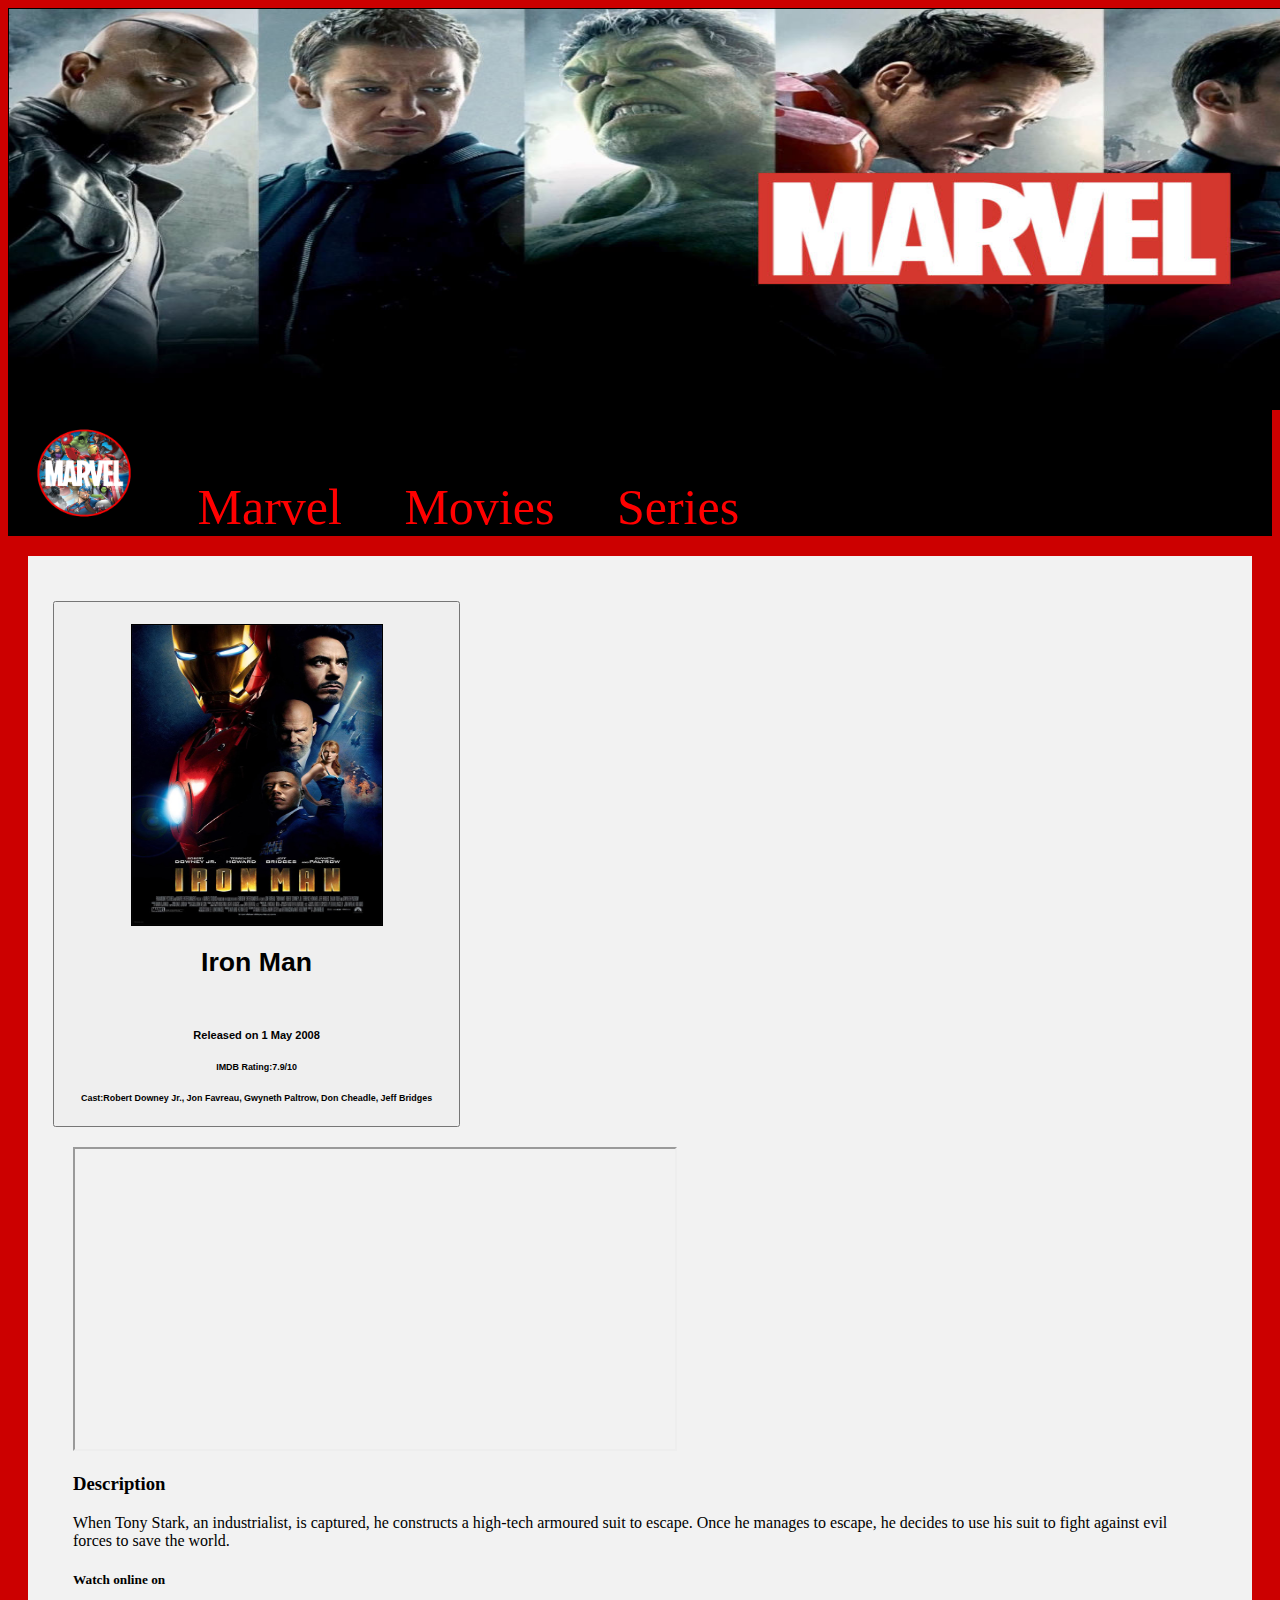
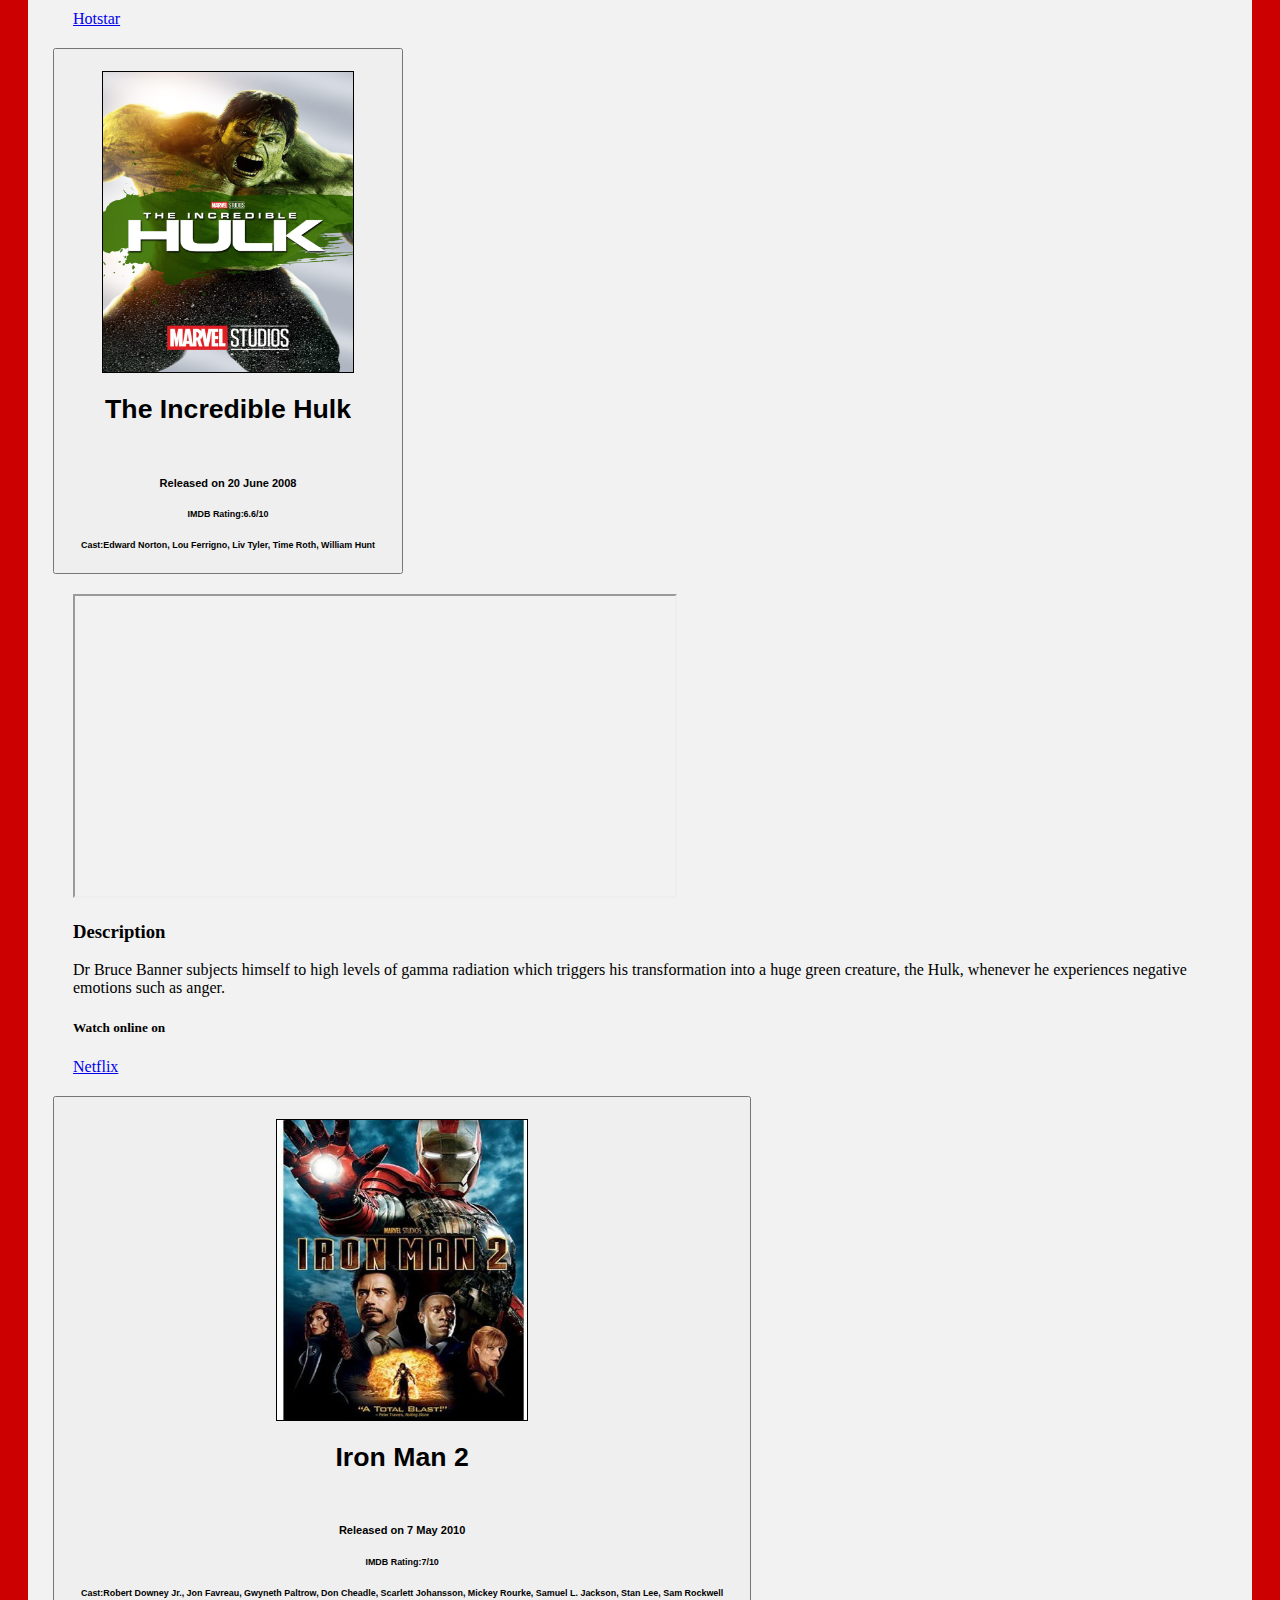
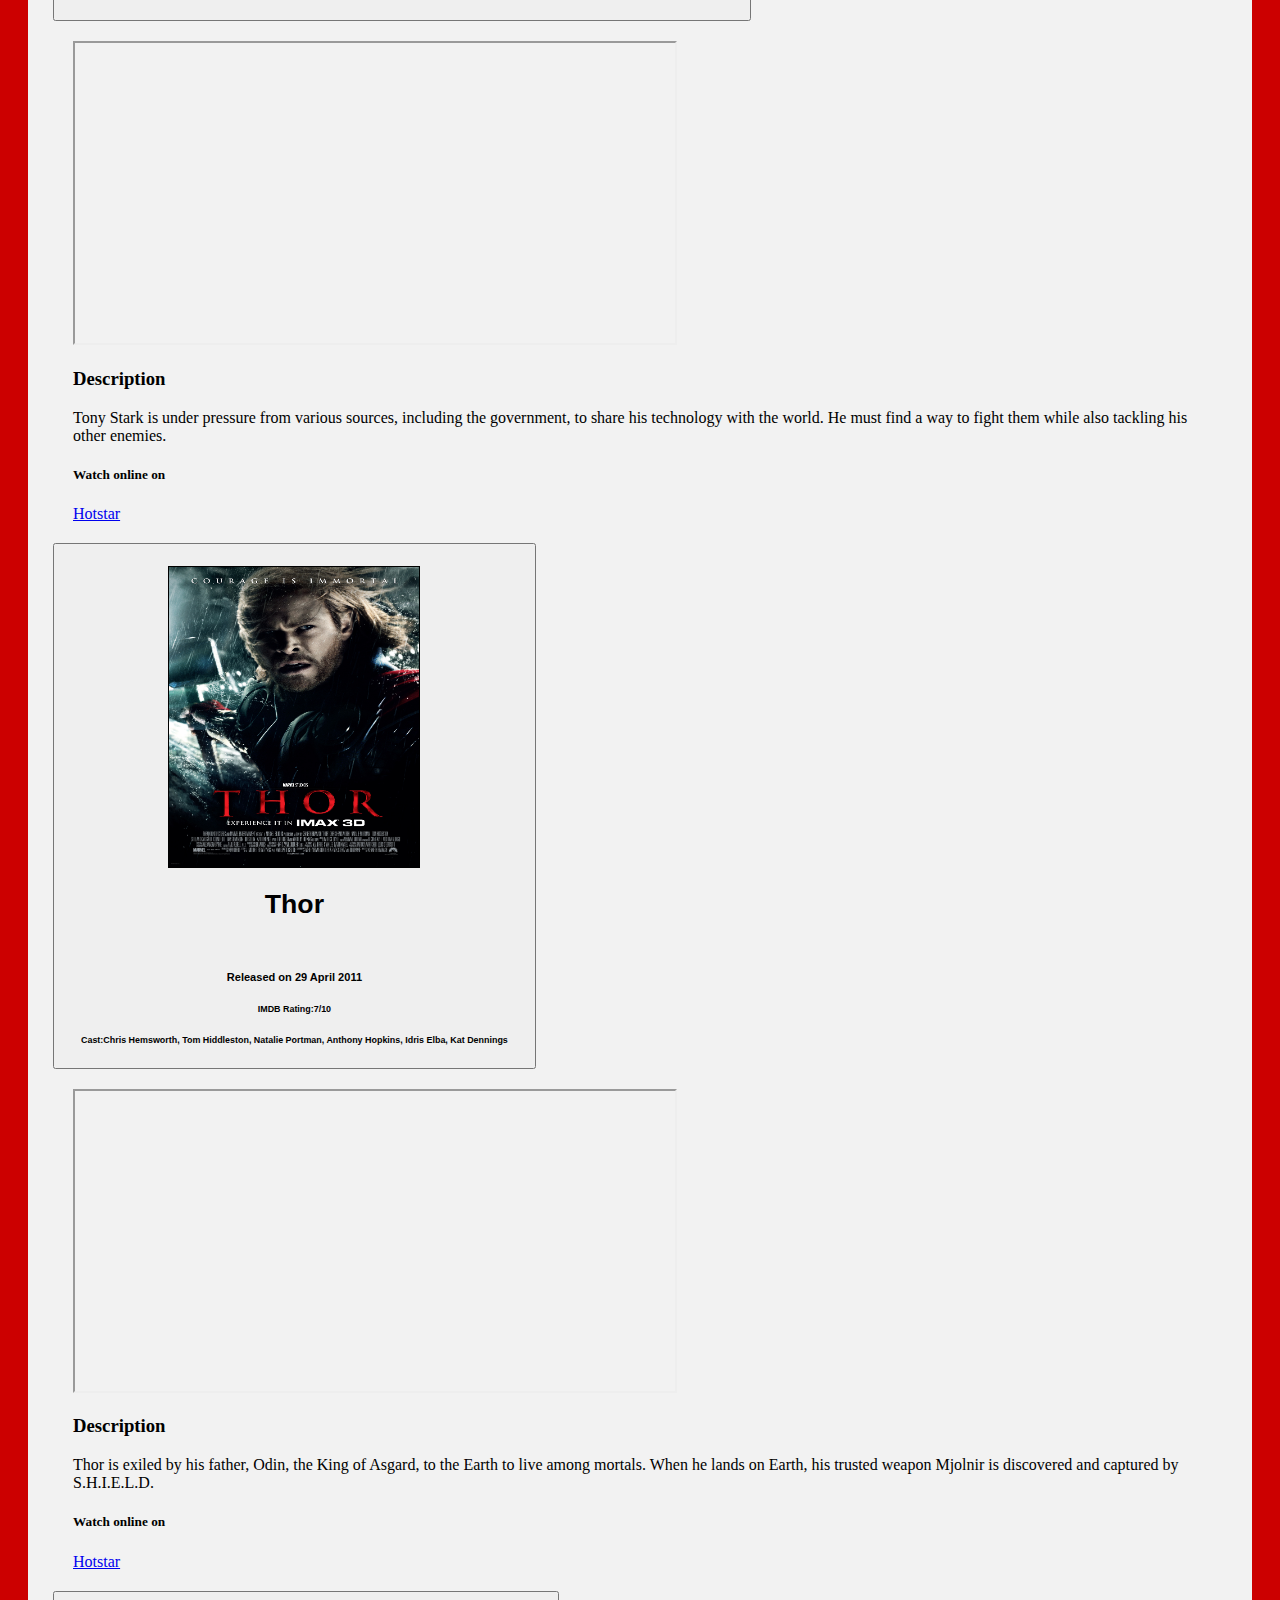
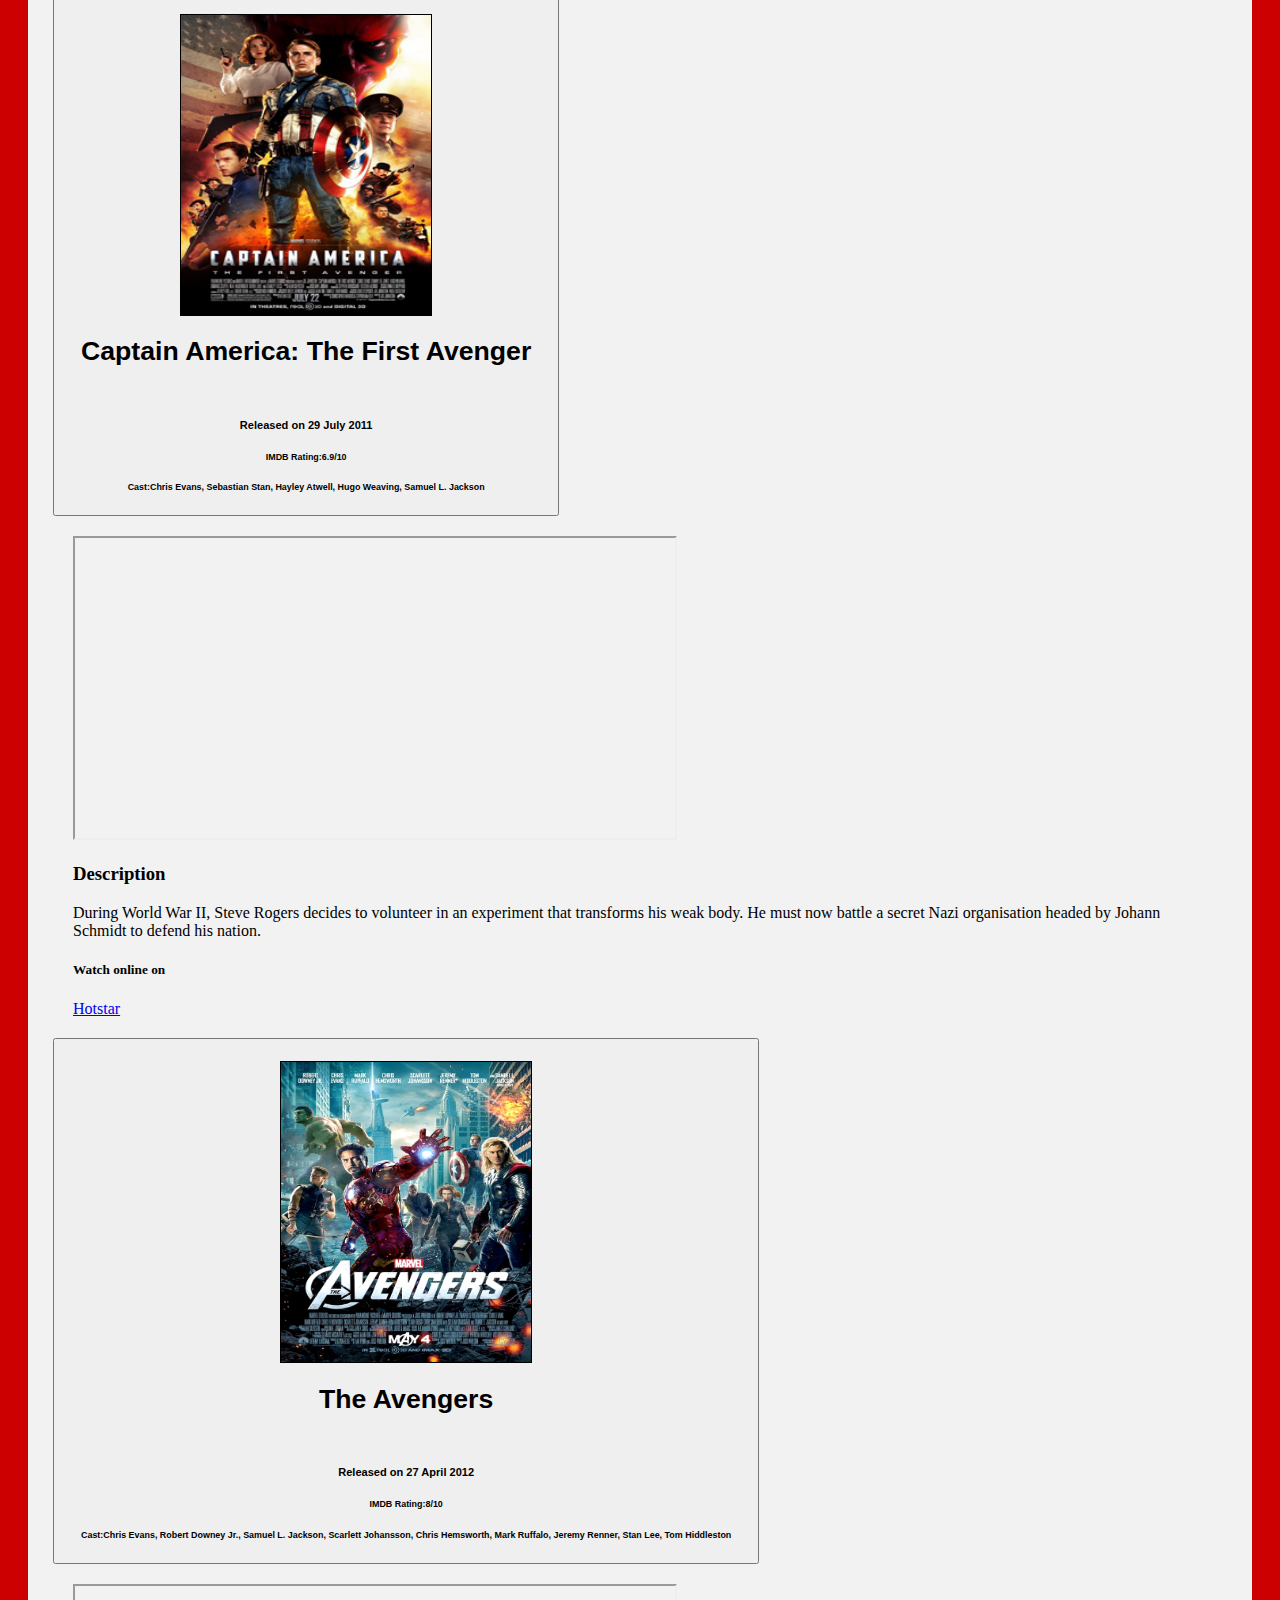
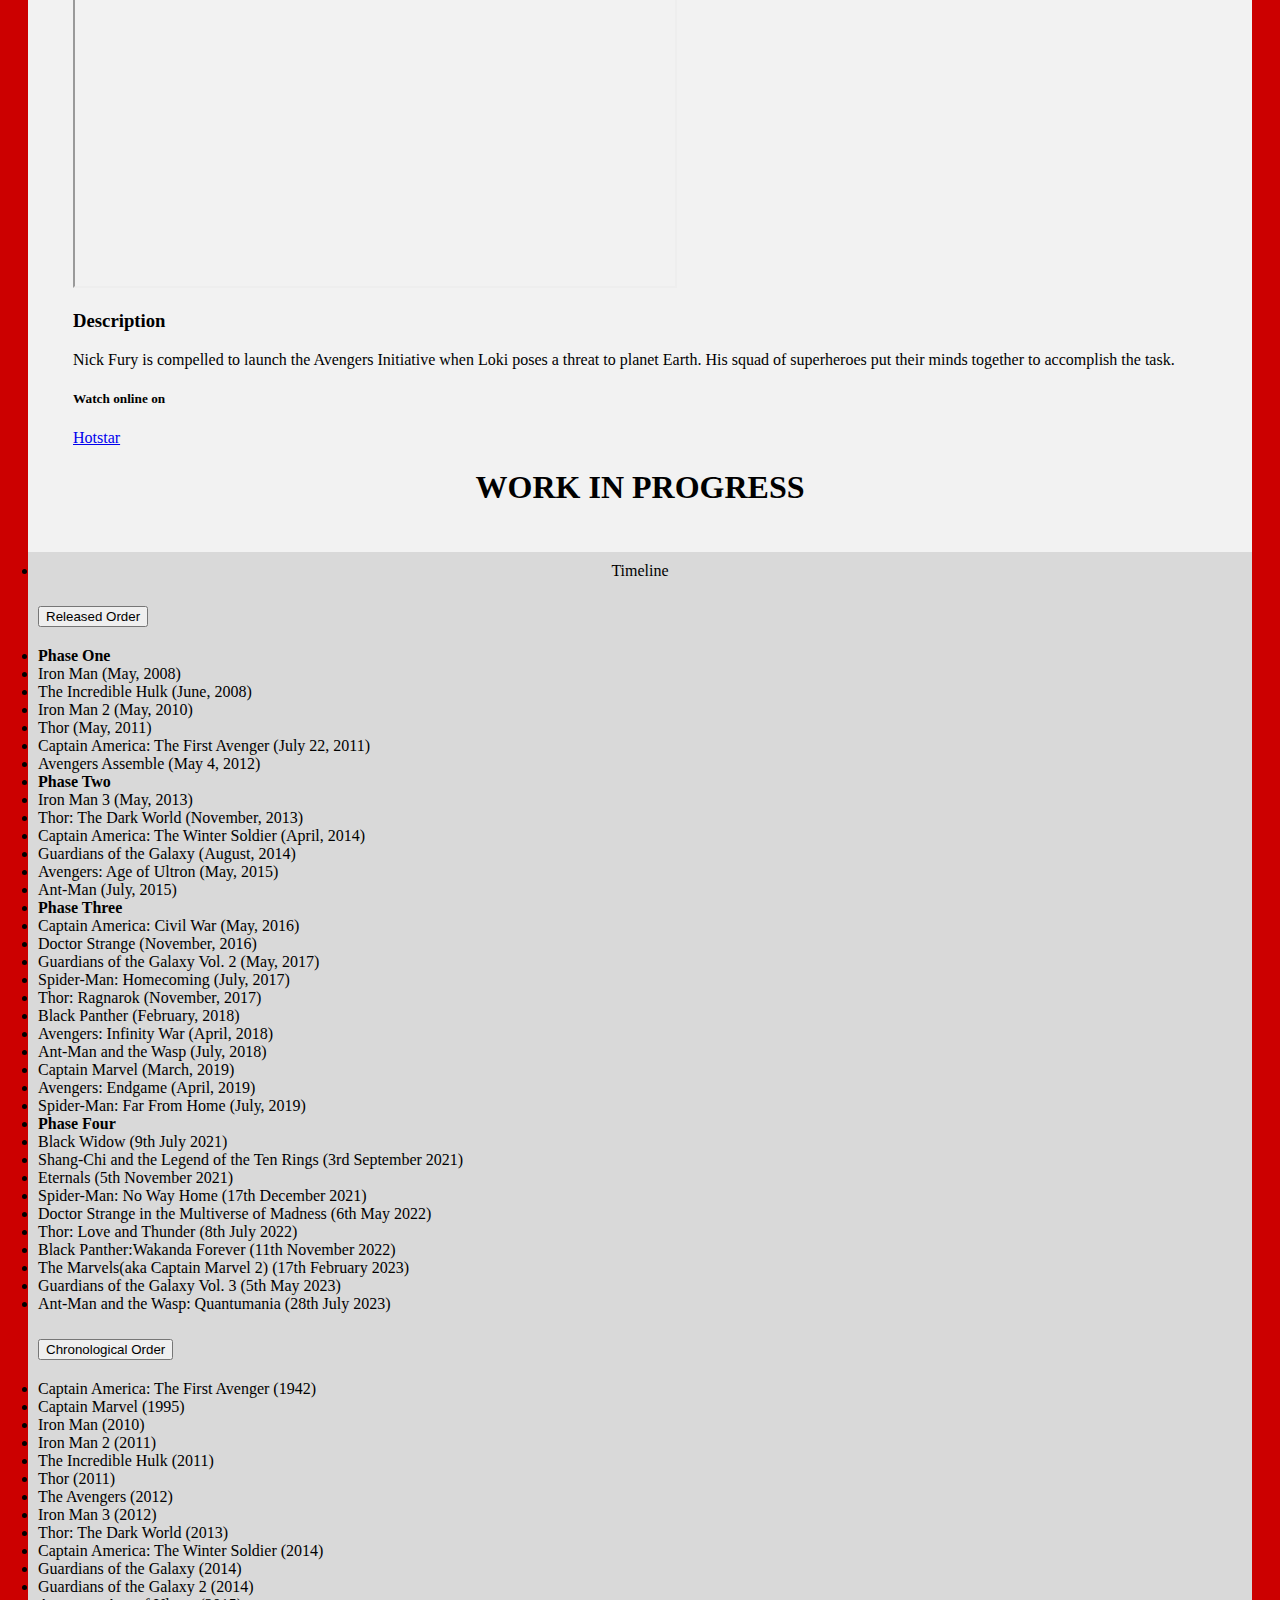
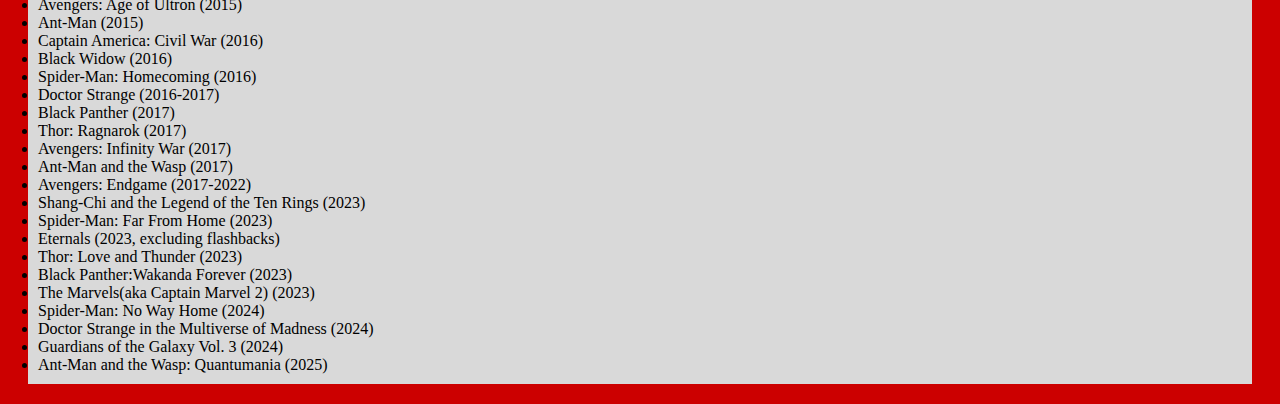
==== movies.html @ 8fe36d62 "adding files" ====
<!DOCTYPE html>
<html lang="en">

<head>
  <meta charset="utf-8">
  <meta name="viewport" content="width=device-width, initial-scale=1">
  <link href="https://cdn.jsdelivr.net/npm/bootstrap@5.1.3/dist/css/bootstrap.min.css" rel="stylesheet" integrity="sha384-1BmE4kWBq78iYhFldvKuhfTAU6auU8tT94WrHftjDbrCEXSU1oBoqyl2QvZ6jIW3" crossorigin="anonymous">
  <script src="https://cdn.jsdelivr.net/npm/bootstrap@5.1.3/dist/js/bootstrap.bundle.min.js" integrity="sha384-ka7Sk0Gln4gmtz2MlQnikT1wXgYsOg+OMhuP+IlRH9sENBO0LRn5q+8nbTov4+1p" crossorigin="anonymous"></script>
  <link rel="stylesheet" href="main.css">
  <meta http-equiv="x-ua-compatible" content="ie=edge">
  <title>Marvel</title>
</head>

<body>
  <nav class="nav">
    <img src="navback.jpg" height="400" width="2000" alt="Marvel">
    <a class="nav-link">
      <img src="logo.png" alt="Logo" width="100" height="100"></a>
    <a class="nav-link active" aria-current="page" href="index.html">Marvel</a>
    <a class="nav-link" href="movies.html">Movies</a>
    <a class="nav-link" href="series.html">Series</a>
  </nav>
  <div class="row">
    <div class="col-sm-8">
      <div class="accordion" id="accordionExample">
        <div class="accordion-item">
          <h2 class="accordion-header" id="headingOne">
            <button class="accordion-button" type="button" data-bs-toggle="collapse" data-bs-target="#collapseOne"
              aria-expanded="false" aria-controls="collapseOne">
              <div class="row">
                <div class="col-sm-6">
                  <img src="ironman1.jpg" alt="Iron Man" width="250" height="300">
                </div>
                <div class="col-sm-6">
                  <h1>Iron Man</h1><br>
                  <h5>Released on 1 May 2008</h5>
                  <h6>IMDB Rating:7.9/10</h6>
                  <h6><b>Cast</b>:Robert Downey Jr., Jon Favreau, Gwyneth Paltrow, Don Cheadle, Jeff Bridges</h6>
                </div>
              </div>
            </button>
          </h2>
          <div id="collapseOne" class="accordion-collapse collapse" aria-labelledby="headingOne"
            data-bs-parent="#accordionExample">
            <div class="accordion-body">
              <div class="row">
                <div class="col-sm-9">
                  <iframe width="600" height="300" src="https://www.youtube.com/embed/8ugaeA-nMTc"></iframe>
                </div>
                <div class="col-sm-3">
                  <h3>Description</h3>
                  <p>
                    When Tony Stark, an industrialist, is captured, he constructs a high-tech armoured suit to escape.
                    Once he manages to escape, he decides to use his suit to fight against evil forces to save the
                    world.
                  </p>
                  <h5>Watch online on </h5>
                  <a href="https://www.hotstar.com/in/movies/iron-man/1660000038">Hotstar</a>
                </div>
              </div>
            </div>
          </div>
        </div>
      </div>
      <div class="accordion" id="accordionExample">
        <div class="accordion-item">
          <h2 class="accordion-header" id="headingTwo">
            <button class="accordion-button" type="button" data-bs-toggle="collapse" data-bs-target="#collapseTwo"
              aria-expanded="false" aria-controls="collapseTwo">
              <div class="row">
                <div class="col-sm-6">
                  <img src="hulk.jpg" alt="Hulk" width="250" height="300">
                </div>
                <div class="col-sm-6">
                  <h1>The Incredible Hulk</h1><br>
                  <h5>Released on 20 June 2008</h5>
                  <h6>IMDB Rating:6.6/10</h6>
                  <h6><b>Cast</b>:Edward Norton, Lou Ferrigno, Liv Tyler, Time Roth, William Hunt</h6>
                </div>
              </div>
            </button>
          </h2>
          <div id="collapseTwo" class="accordion-collapse collapse" aria-labelledby="headingTwo"
            data-bs-parent="#accordionExample">
            <div class="accordion-body">
              <div class="row">
                <div class="col-sm-9">
                  <iframe width="600" height="300" src="https://www.youtube.com/embed/xbqNb2PFKKA"></iframe>
                </div>
                <div class="col-sm-3">
                  <h3>Description</h3>
                  <p>
                    Dr Bruce Banner subjects himself to high levels of gamma radiation which triggers his transformation
                    into a huge green creature, the Hulk, whenever he experiences negative emotions such as anger.
                  </p>
                  <h5>Watch online on </h5>
                  <a href="https://www.netflix.com/in/title/70087537?source=35">Netflix</a>
                </div>
              </div>
            </div>
          </div>
        </div>
      </div>
      <div class="accordion" id="accordionExample">
        <div class="accordion-item">
          <h2 class="accordion-header" id="headingThree">
            <button class="accordion-button" type="button" data-bs-toggle="collapse" data-bs-target="#collapseThree"
              aria-expanded="false" aria-controls="collapseThree">
              <div class="row">
                <div class="col-sm-6">
                  <img src="ironman2.jpg" alt="Iron Man 2" width="250" height="300">
                </div>
                <div class="col-sm-6">
                  <h1>Iron Man 2</h1><br>
                  <h5>Released on 7 May 2010</h5>
                  <h6>IMDB Rating:7/10</h6>
                  <h6><b>Cast</b>:Robert Downey Jr., Jon Favreau, Gwyneth Paltrow, Don Cheadle, Scarlett Johansson,
                    Mickey Rourke, Samuel L. Jackson, Stan Lee, Sam Rockwell</h6>
                </div>
              </div>
            </button>
          </h2>
          <div id="collapseThree" class="accordion-collapse collapse" aria-labelledby="headingThree"
            data-bs-parent="#accordionExample">
            <div class="accordion-body">
              <div class="row">
                <div class="col-sm-9">
                  <iframe width="600" height="300" src="https://www.youtube.com/embed/BoohRoVA9WQ"></iframe>
                </div>
                <div class="col-sm-3">
                  <h3>Description</h3>
                  <p>
                    Tony Stark is under pressure from various sources, including the government, to share his technology
                    with the world. He must find a way to fight them while also tackling his other enemies.
                  </p>
                  <h5>Watch online on </h5>
                  <a href="https://www.hotstar.com/in/movies/iron-man-2/1660000039">Hotstar</a>
                </div>
              </div>
            </div>
          </div>
        </div>
      </div>
      <div class="accordion" id="accordionExample">
        <div class="accordion-item">
          <h2 class="accordion-header" id="heading4">
            <button class="accordion-button" type="button" data-bs-toggle="collapse" data-bs-target="#collapse4" aria-expanded="false" aria-controls="collapse4">
                <div class="row">
                  <div class="col-sm-6">
                    <img src="thor.jpg" alt="Thor" width="250" height="300">
                  </div>
                  <div class="col-sm-6">
                    <h1>Thor</h1><br>
                    <h5>Released on 29 April 2011</h5>
                    <h6>IMDB Rating:7/10</h6>
                    <h6><b>Cast</b>:Chris Hemsworth, Tom Hiddleston, Natalie Portman, Anthony Hopkins, Idris Elba, Kat Dennings</h6>
                  </div>
                </div>
            </button>
          </h2>
          <div id="collapse4" class="accordion-collapse collapse" aria-labelledby="heading4" data-bs-parent="#accordionExample">
            <div class="accordion-body">
              <div class="row">
                <div class="col-sm-9">
                  <iframe width="600" height="300" src="https://www.youtube.com/embed/JOddp-nlNvQ"></iframe>
                </div>
                <div class="col-sm-3">
                  <h3>Description</h3>
                  <p>
                    Thor is exiled by his father, Odin, the King of Asgard, to the Earth to live among mortals. When he lands on Earth, his trusted weapon Mjolnir is discovered and captured by S.H.I.E.L.D.
                  </p>
                  <h5>Watch online on </h5>
                  <a href="https://www.hotstar.com/in/movies/thor/1660000044">Hotstar</a>
                </div>
              </div>
            </div>
          </div>
        </div>
      </div>
      <div class="accordion" id="accordionExample">
        <div class="accordion-item">
          <h2 class="accordion-header" id="heading5">
            <button class="accordion-button" type="button" data-bs-toggle="collapse" data-bs-target="#collapse5" aria-expanded="false" aria-controls="collapse5">
                <div class="row">
                  <div class="col-sm-6">
                    <img src="captainamerica.jpg" alt="Captain America" width="250" height="300">
                  </div>
                  <div class="col-sm-6">
                    <h1>Captain America: The First Avenger</h1><br>
                    <h5>Released on 29 July 2011</h5>
                    <h6>IMDB Rating:6.9/10</h6>
                    <h6><b>Cast</b>:Chris Evans, Sebastian Stan, Hayley Atwell, Hugo Weaving, Samuel L. Jackson</h6>
                  </div>
                </div>
            </button>
          </h2>
          <div id="collapse5" class="accordion-collapse collapse" aria-labelledby="heading5" data-bs-parent="#accordionExample">
            <div class="accordion-body">
              <div class="row">
                <div class="col-sm-9">
                  <iframe width="600" height="300" src="https://www.youtube.com/embed/JerVrbLldXw"></iframe>
                </div>
                <div class="col-sm-3">
                  <h3>Description</h3>
                  <p>
                    During World War II, Steve Rogers decides to volunteer in an experiment that transforms his weak body. He must now battle a secret Nazi organisation headed by Johann Schmidt to defend his nation.
                  </p>
                  <h5>Watch online on </h5>
                  <a href="https://www.hotstar.com/in/movies/captain-america-the-first-avenger/1660000035">Hotstar</a>
                </div>
              </div>
            </div>
          </div>
        </div>
      </div>
      <div class="accordion" id="accordionExample">
        <div class="accordion-item">
          <h2 class="accordion-header" id="heading6">
            <button class="accordion-button" type="button" data-bs-toggle="collapse" data-bs-target="#collapse6" aria-expanded="false" aria-controls="collapse6">
                <div class="row">
                  <div class="col-sm-6">
                    <img src="avengers.jpg" alt="Avengers" width="250" height="300">
                  </div>
                  <div class="col-sm-6">
                    <h1>The Avengers</h1><br>
                    <h5>Released on 27 April 2012</h5>
                    <h6>IMDB Rating:8/10</h6>
                    <h6><b>Cast</b>:Chris Evans, Robert Downey Jr., Samuel L. Jackson, Scarlett Johansson, Chris Hemsworth, Mark Ruffalo, Jeremy Renner, Stan Lee, Tom Hiddleston</h6>
                  </div>
                </div>
            </button>
          </h2>
          <div id="collapse6" class="accordion-collapse collapse" aria-labelledby="heading6" data-bs-parent="#accordionExample">
            <div class="accordion-body">
              <div class="row">
                <div class="col-sm-9">
                  <iframe width="600" height="300" src="https://www.youtube.com/embed/eOrNdBpGMv8"></iframe>
                </div>
                <div class="col-sm-3">
                  <h3>Description</h3>
                  <p>
                    Nick Fury is compelled to launch the Avengers Initiative when Loki poses a threat to planet Earth. His squad of superheroes put their minds together to accomplish the task.
                  </p>
                  <h5>Watch online on </h5>
                  <a href="https://www.hotstar.com/in/movies/marvels-the-avengers/1660000015">Hotstar</a>
                </div>
              </div>
            </div>
          </div>
        </div>
      </div>
      
      <h1 style="text-align:center">WORK IN PROGRESS</h1>

    </div>
    <div class="col-sm-4">
      <li class="list-group-item active" aria-current="true" style="text-align: center">Timeline</li>
      <div class="accordion accordion-flush" id="accordionFlushExample">
        <div class="accordion-item">
          <h2 class="accordion-header" id="flush-headingOne">
            <button class="accordion-button collapsed" type="button" data-bs-toggle="collapse"
              data-bs-target="#flush-collapseOne" aria-expanded="false" aria-controls="flush-collapseOne">
              Released Order
            </button>
          </h2>
          <div id="flush-collapseOne" class="accordion-collapse collapse" aria-labelledby="flush-headingOne"
            data-bs-parent="#accordionFlushExample">
            <div class="accordion-body">
              <li class="list-group-item"><b>Phase One</b></li>
              <li class="list-group-item">Iron Man (May, 2008)</li>
              <li class="list-group-item">The Incredible Hulk (June, 2008)</li>
              <li class="list-group-item">Iron Man 2 (May, 2010)</li>
              <li class="list-group-item">Thor (May, 2011)</li>
              <li class="list-group-item">Captain America: The First Avenger (July 22, 2011)</li>
              <li class="list-group-item">Avengers Assemble (May 4, 2012)</li>
              <li class="list-group-item"><b>Phase Two</b></li>
              <li class="list-group-item">Iron Man 3 (May, 2013)</li>
              <li class="list-group-item">Thor: The Dark World (November, 2013)</li>
              <li class="list-group-item">Captain America: The Winter Soldier (April, 2014)</li>
              <li class="list-group-item">Guardians of the Galaxy (August, 2014)</li>
              <li class="list-group-item">Avengers: Age of Ultron (May, 2015)</li>
              <li class="list-group-item">Ant-Man (July, 2015)</li>
              <li class="list-group-item"><b>Phase Three</b></li>
              <li class="list-group-item">Captain America: Civil War (May, 2016)</li>
              <li class="list-group-item">Doctor Strange (November, 2016)</li>
              <li class="list-group-item">Guardians of the Galaxy Vol. 2 (May, 2017)</li>
              <li class="list-group-item">Spider-Man: Homecoming (July, 2017)</li>
              <li class="list-group-item">Thor: Ragnarok (November, 2017)</li>
              <li class="list-group-item">Black Panther (February, 2018)</li>
              <li class="list-group-item">Avengers: Infinity War (April, 2018)</li>
              <li class="list-group-item">Ant-Man and the Wasp (July, 2018)</li>
              <li class="list-group-item">Captain Marvel (March, 2019)</li>
              <li class="list-group-item">Avengers: Endgame (April, 2019)</li>
              <li class="list-group-item">Spider-Man: Far From Home (July, 2019)</li>
              <li class="list-group-item"><b>Phase Four</b></li>
              <li class="list-group-item">Black Widow (9th July 2021)</li>
              <li class="list-group-item">Shang-Chi and the Legend of the Ten Rings (3rd September 2021)</li>
              <li class="list-group-item">Eternals (5th November 2021)</li>
              <li class="list-group-item">Spider-Man: No Way Home (17th December 2021)</li>
              <li class="list-group-item">Doctor Strange in the Multiverse of Madness (6th May 2022)</li>
              <li class="list-group-item">Thor: Love and Thunder (8th July 2022)</li>
              <li class="list-group-item">Black Panther:Wakanda Forever (11th November 2022)</li>
              <li class="list-group-item">The Marvels(aka Captain Marvel 2) (17th February 2023)</li>
              <li class="list-group-item">Guardians of the Galaxy Vol. 3 (5th May 2023)</li>
              <li class="list-group-item">Ant-Man and the Wasp: Quantumania (28th July 2023)</li>
            </div>
          </div>
          <div class="accordion-item">
            <h2 class="accordion-header" id="flush-headingTwo">
              <button class="accordion-button collapsed" type="button" data-bs-toggle="collapse"
                data-bs-target="#flush-collapseTwo" aria-expanded="false" aria-controls="flush-collapseTwo">
                Chronological Order
              </button>
            </h2>
            <div id="flush-collapseTwo" class="accordion-collapse collapse" aria-labelledby="flush-headingTwo"
              data-bs-parent="#accordionFlushExample">
              <div class="accordion-body">
                <li class="list-group-item">Captain America: The First Avenger (1942)</li>
                <li class="list-group-item">Captain Marvel (1995)</li>
                <li class="list-group-item">Iron Man (2010)</li>
                <li class="list-group-item">Iron Man 2 (2011)</li>
                <li class="list-group-item">The Incredible Hulk (2011)</li>
                <li class="list-group-item">Thor (2011)</li>
                <li class="list-group-item">The Avengers (2012)</li>
                <li class="list-group-item">Iron Man 3 (2012)</li>
                <li class="list-group-item">Thor: The Dark World (2013)</li>
                <li class="list-group-item">Captain America: The Winter Soldier (2014)</li>
                <li class="list-group-item">Guardians of the Galaxy (2014)</li>
                <li class="list-group-item">Guardians of the Galaxy 2 (2014)</li>
                <li class="list-group-item">Avengers: Age of Ultron (2015)</li>
                <li class="list-group-item">Ant-Man (2015)</li>
                <li class="list-group-item">Captain America: Civil War (2016)</li>
                <li class="list-group-item">Black Widow (2016)</li>
                <li class="list-group-item">Spider-Man: Homecoming (2016)</li>
                <li class="list-group-item">Doctor Strange (2016-2017)</li>
                <li class="list-group-item">Black Panther (2017)</li>
                <li class="list-group-item">Thor: Ragnarok (2017)</li>
                <li class="list-group-item">Avengers: Infinity War (2017)</li>
                <li class="list-group-item">Ant-Man and the Wasp (2017)</li>
                <li class="list-group-item">Avengers: Endgame (2017-2022)</li>
                <li class="list-group-item">Shang-Chi and the Legend of the Ten Rings (2023)</li>
                <li class="list-group-item">Spider-Man: Far From Home (2023)</li>
                <li class="list-group-item">Eternals (2023, excluding flashbacks)</li>
                <li class="list-group-item">Thor: Love and Thunder (2023)</li>
                <li class="list-group-item">Black Panther:Wakanda Forever (2023)</li>
                <li class="list-group-item">The Marvels(aka Captain Marvel 2) (2023)</li>
                <li class="list-group-item">Spider-Man: No Way Home (2024)</li>
                <li class="list-group-item">Doctor Strange in the Multiverse of Madness (2024)</li>
                <li class="list-group-item">Guardians of the Galaxy Vol. 3 (2024)</li>
                <li class="list-group-item">Ant-Man and the Wasp: Quantumania (2025)</li>
              </div>
            </div>
          </div>
        </div>
      </div>
</body>
---- main.css ----
body{
    background-color: #cc0000;
    display:block;
}
.nav{
    background-color: black;
    font-size: 50px;
}
.nav-link {
    color:red;
    text-decoration: none;
    padding: 25px;
}
.row{
    margin: 20px 20px 20px 20px;
    width: auto;
    height: auto;
}
.col-sm-8{
    background-color:#f2f2f2;
    padding: 25px;
}
.col-sm-4{
    background-color:#d9d9d9;
    padding: 10px;
}
.list-group{
    text-align:left;
}
.player{
    padding: 10px;
}
img{
    border: 1px solid black;
}
.col-sm-6{
    text-align:center;
}
.col-sm-6{
    text-align:center;
}
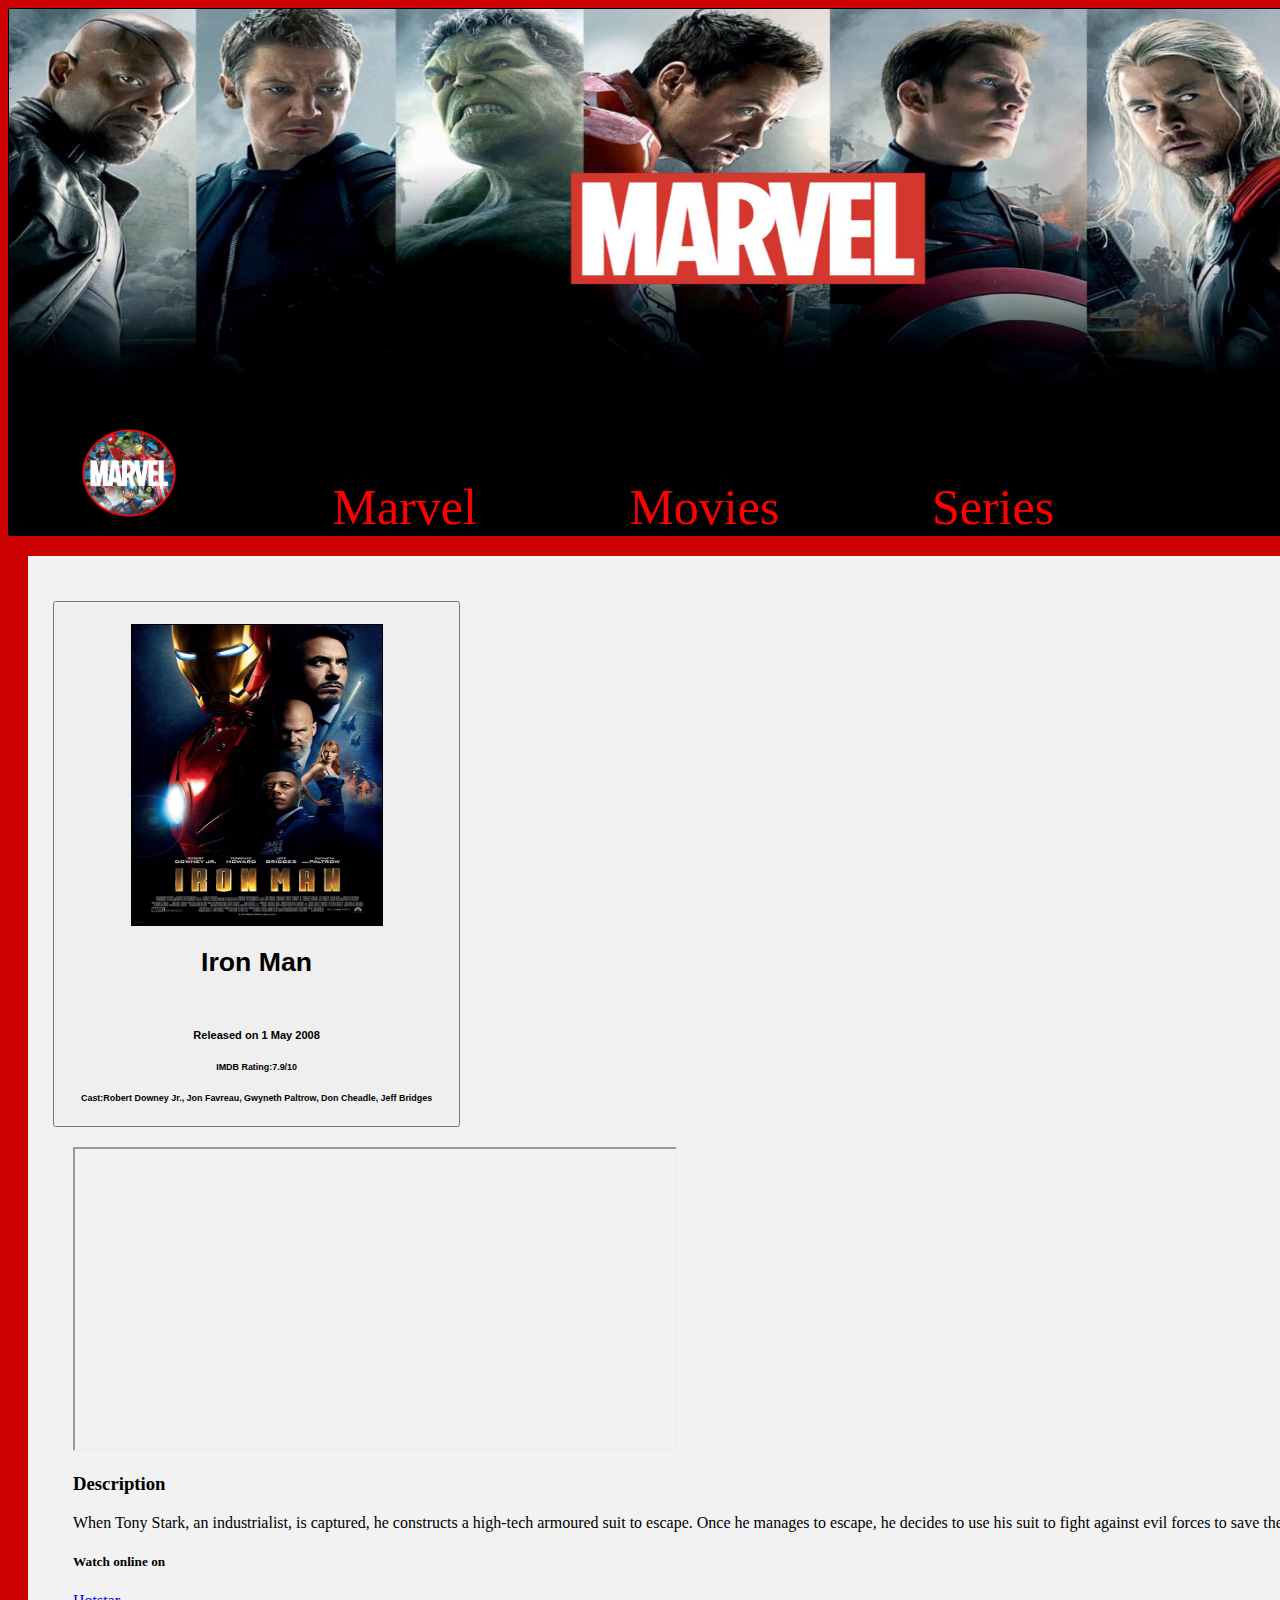
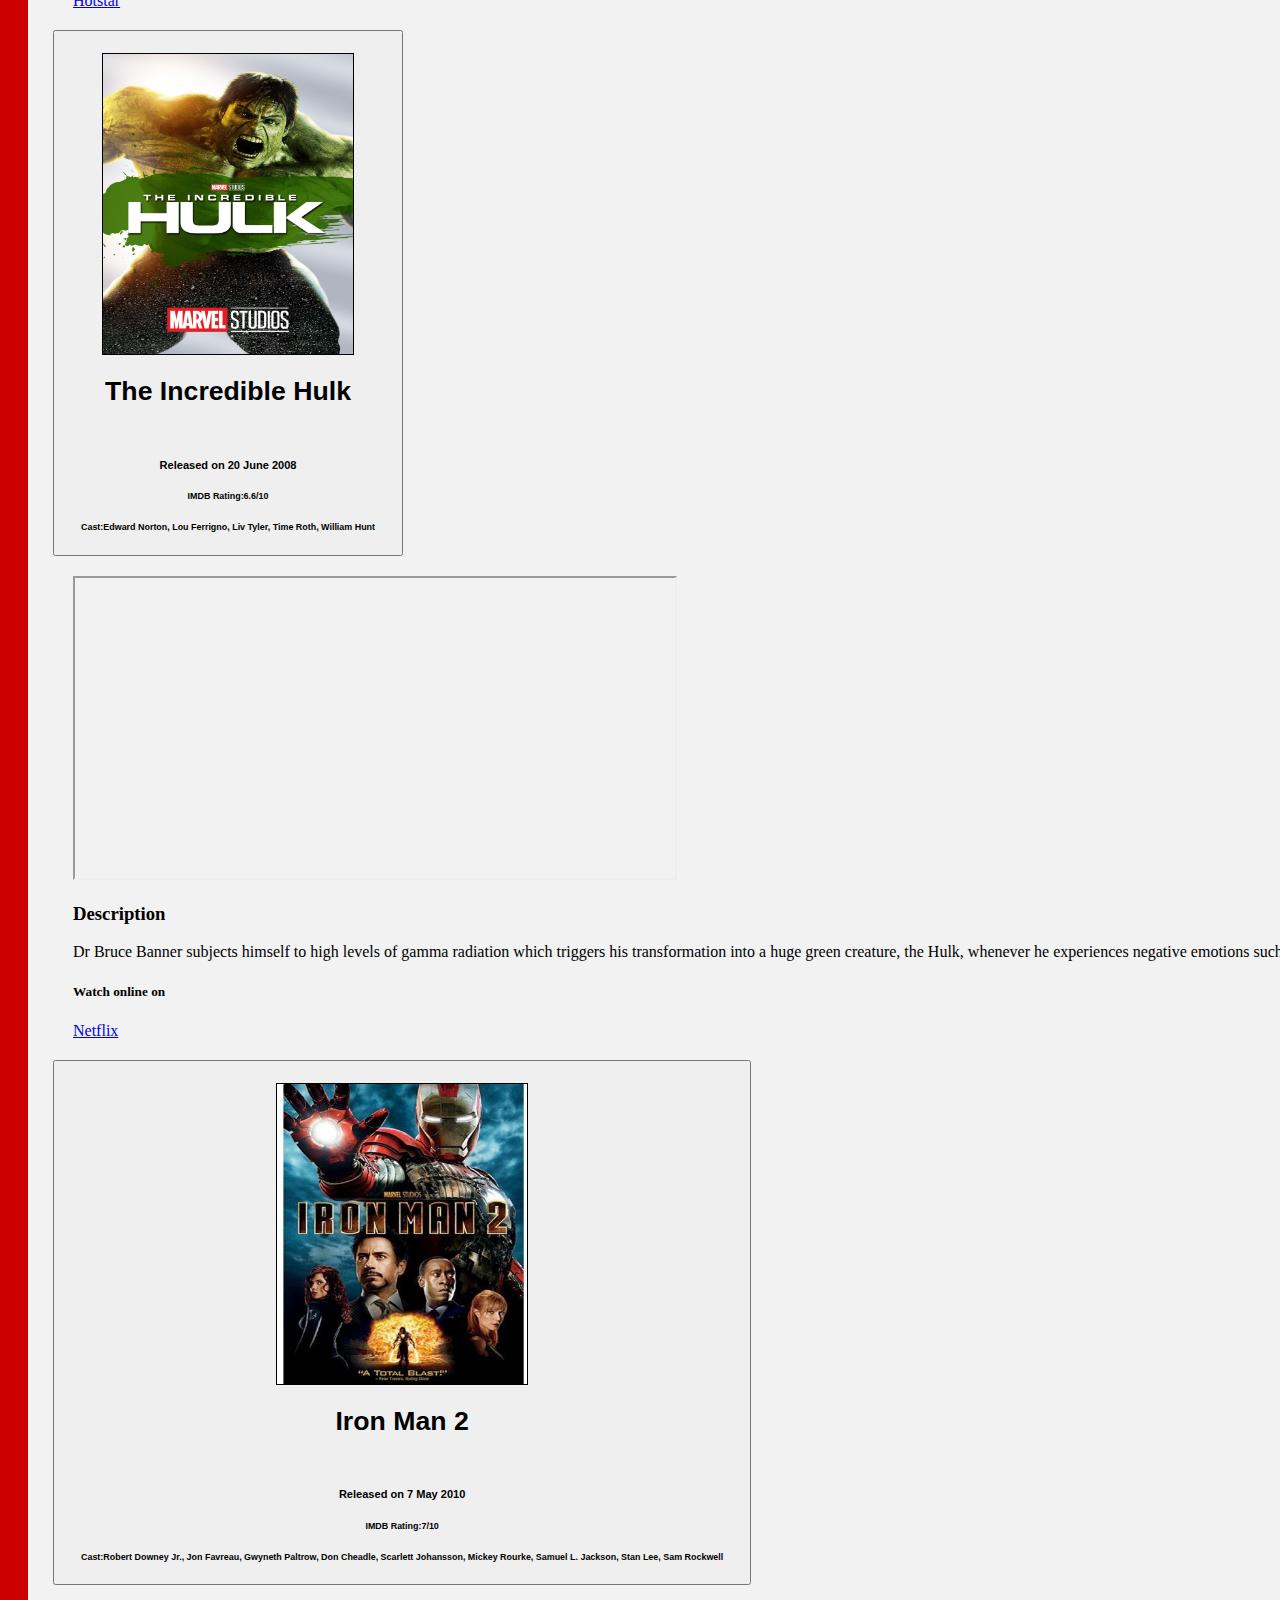
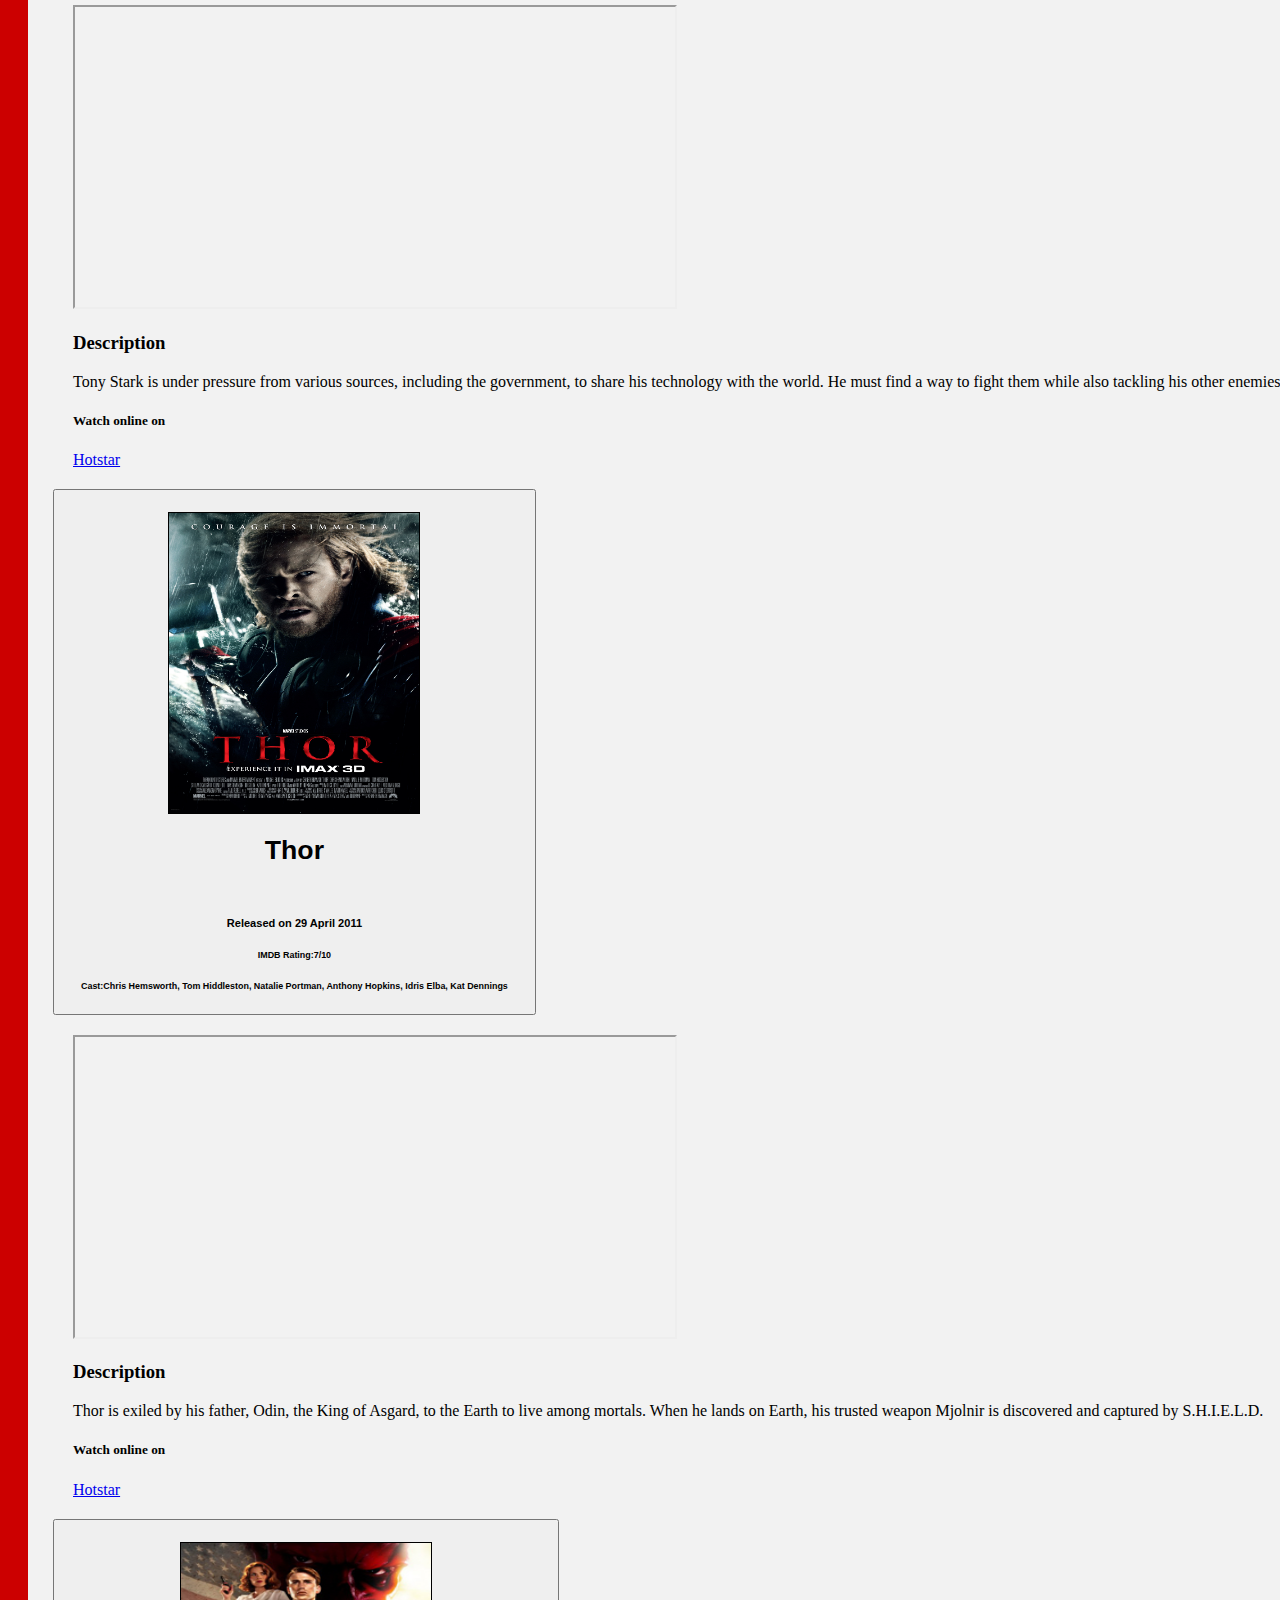
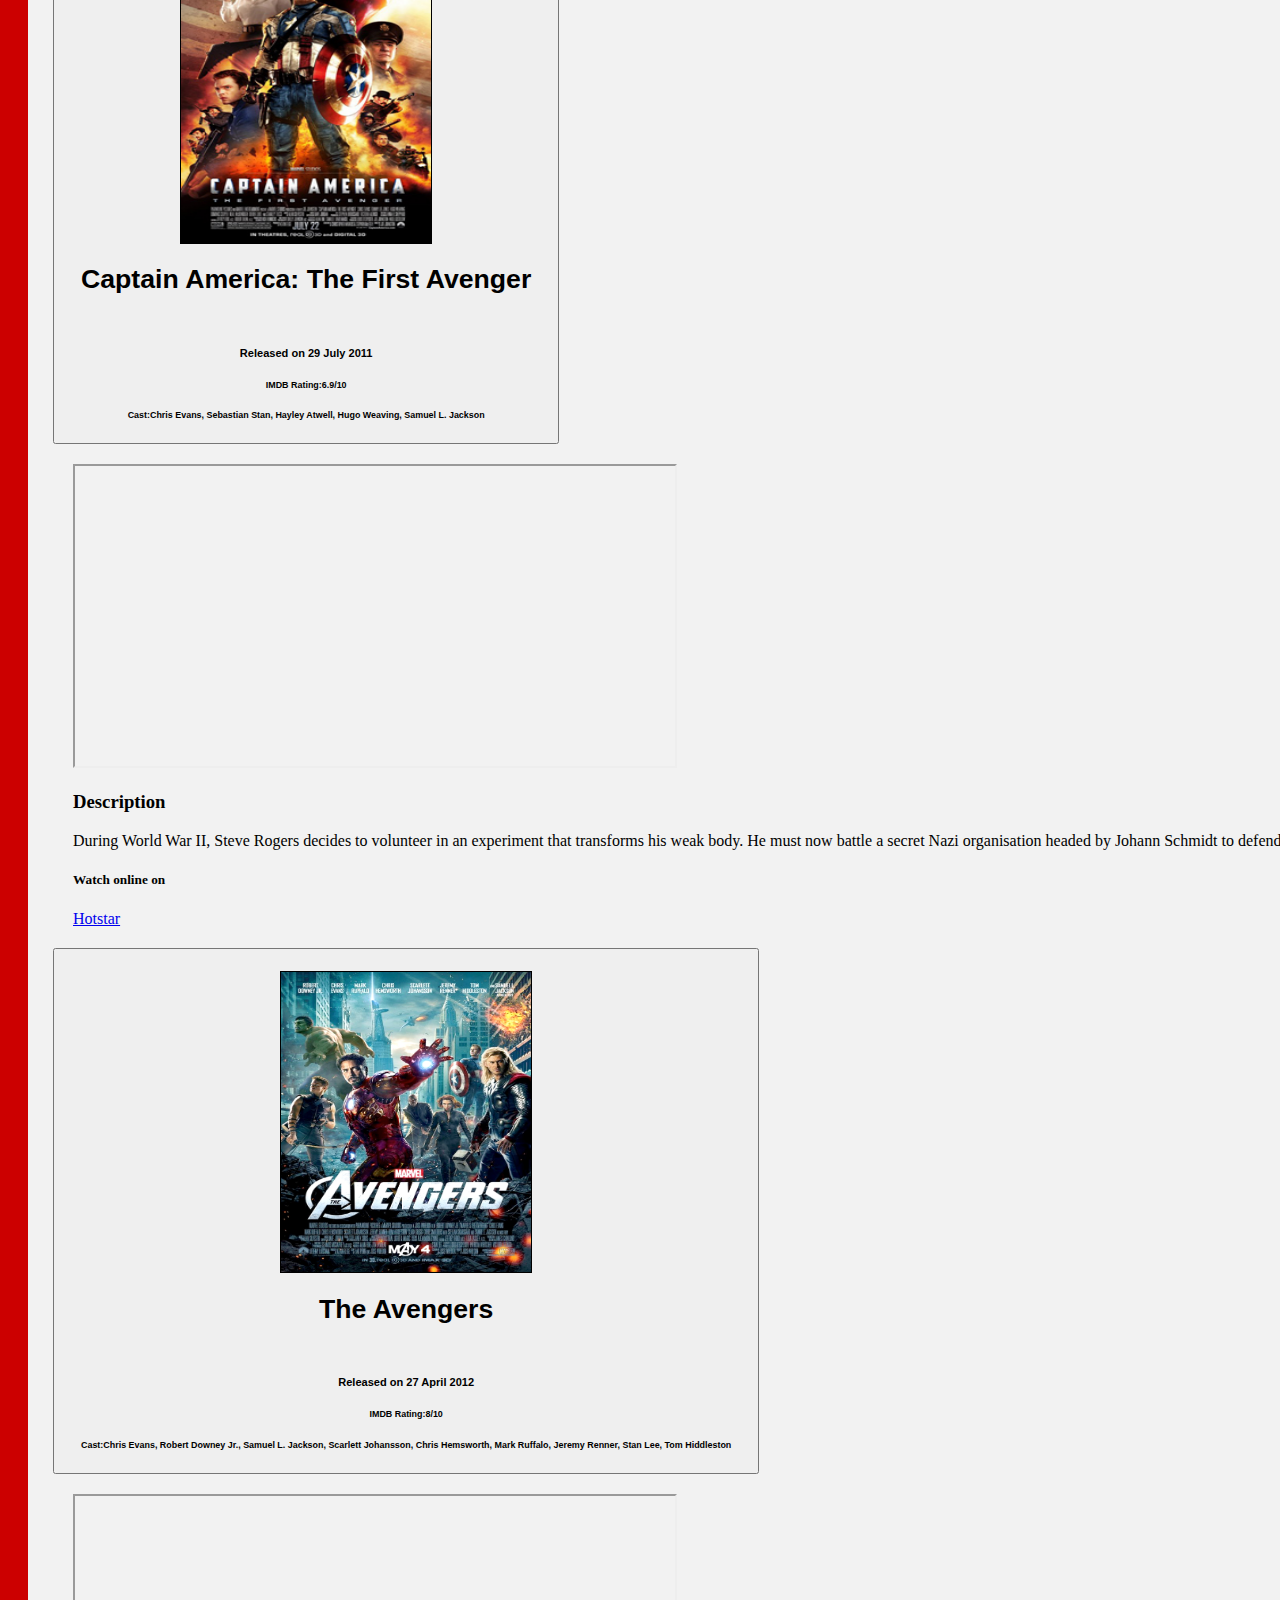
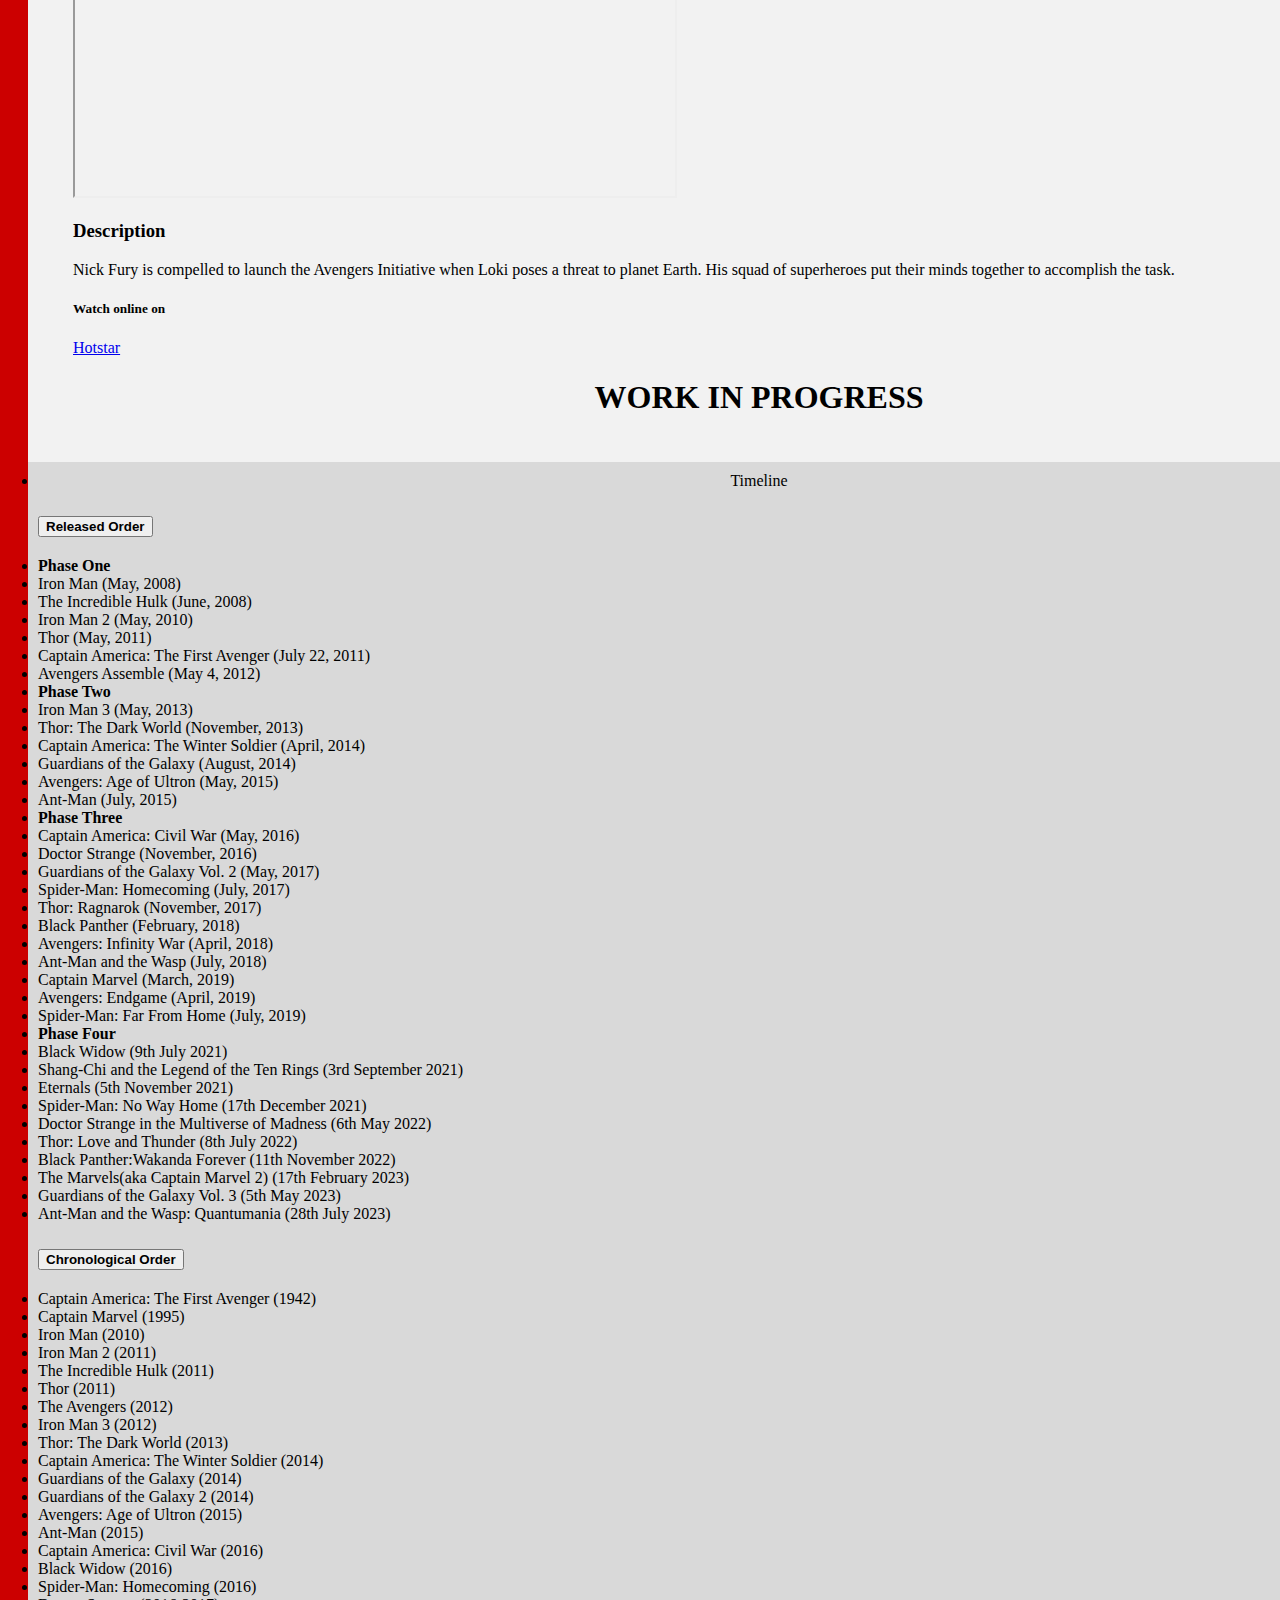
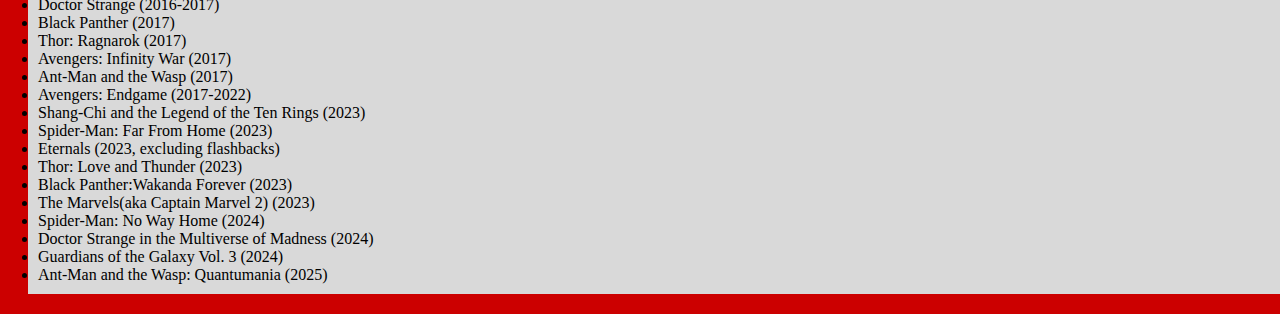
==== commit 716ea913: "Add existing file" ====
--- a/movies.html
+++ b/movies.html
@@ -13,7 +13,9 @@
 
 <body>
   <nav class="nav">
-    <img src="navback.jpg" height="400" width="2000" alt="Marvel">
+    <div class="container-fluid">
+    <img src="navback.jpg" height="400" width="1500" alt="Marvel">
+    </div>
     <a class="nav-link">
       <img src="logo.png" alt="Logo" width="100" height="100"></a>
     <a class="nav-link active" aria-current="page" href="index.html">Marvel</a>
@@ -260,7 +262,7 @@
           <h2 class="accordion-header" id="flush-headingOne">
             <button class="accordion-button collapsed" type="button" data-bs-toggle="collapse"
               data-bs-target="#flush-collapseOne" aria-expanded="false" aria-controls="flush-collapseOne">
-              Released Order
+              <b>Released Order</b>
             </button>
           </h2>
           <div id="flush-collapseOne" class="accordion-collapse collapse" aria-labelledby="flush-headingOne"
@@ -309,7 +311,7 @@
             <h2 class="accordion-header" id="flush-headingTwo">
               <button class="accordion-button collapsed" type="button" data-bs-toggle="collapse"
                 data-bs-target="#flush-collapseTwo" aria-expanded="false" aria-controls="flush-collapseTwo">
-                Chronological Order
+                <b>Chronological Order</b>
               </button>
             </h2>
             <div id="flush-collapseTwo" class="accordion-collapse collapse" aria-labelledby="flush-headingTwo"
--- a/main.css
+++ b/main.css
@@ -1,6 +1,7 @@
 body{
     background-color: #cc0000;
     display:block;
+    position: absolute;
 }
 .nav{
     background-color: black;
@@ -9,12 +10,10 @@
 .nav-link {
     color:red;
     text-decoration: none;
-    padding: 25px;
+    padding: 25px 70px 0 70px;
 }
 .row{
     margin: 20px 20px 20px 20px;
-    width: auto;
-    height: auto;
 }
 .col-sm-8{
     background-color:#f2f2f2;
@@ -39,3 +38,9 @@
 .col-sm-6{
     text-align:center;
 }
+@media only screen and (max-width: 768px) {
+    .body{
+        position: absolute;
+    }
+    
+}